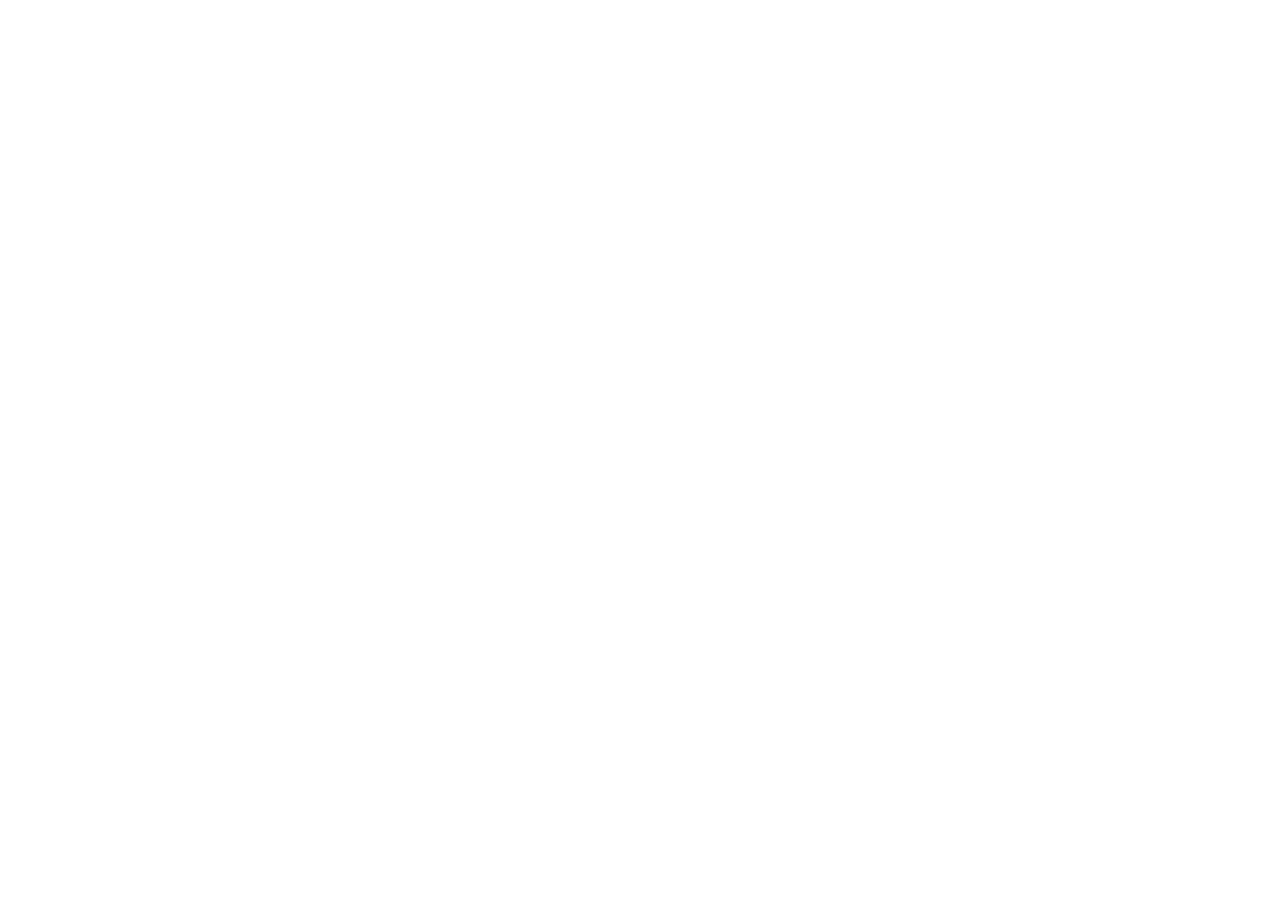
==== index.html @ b62aa58b "Initial commit" ====
<!DOCTYPE html>
<html lang="en">
<head>
    <meta charset="UTF-8">
    <meta name="viewport" content="width=device-width, initial-scale=1.0">
    <title>Document</title>
    <script type="module" src="./js/task-1.js"></script>
    <script type="module" src="./js/task-2.js"></script>
    <script type="module" src="./js/task-3.js"></script>
</head>
<body>
    
</body>
</html>
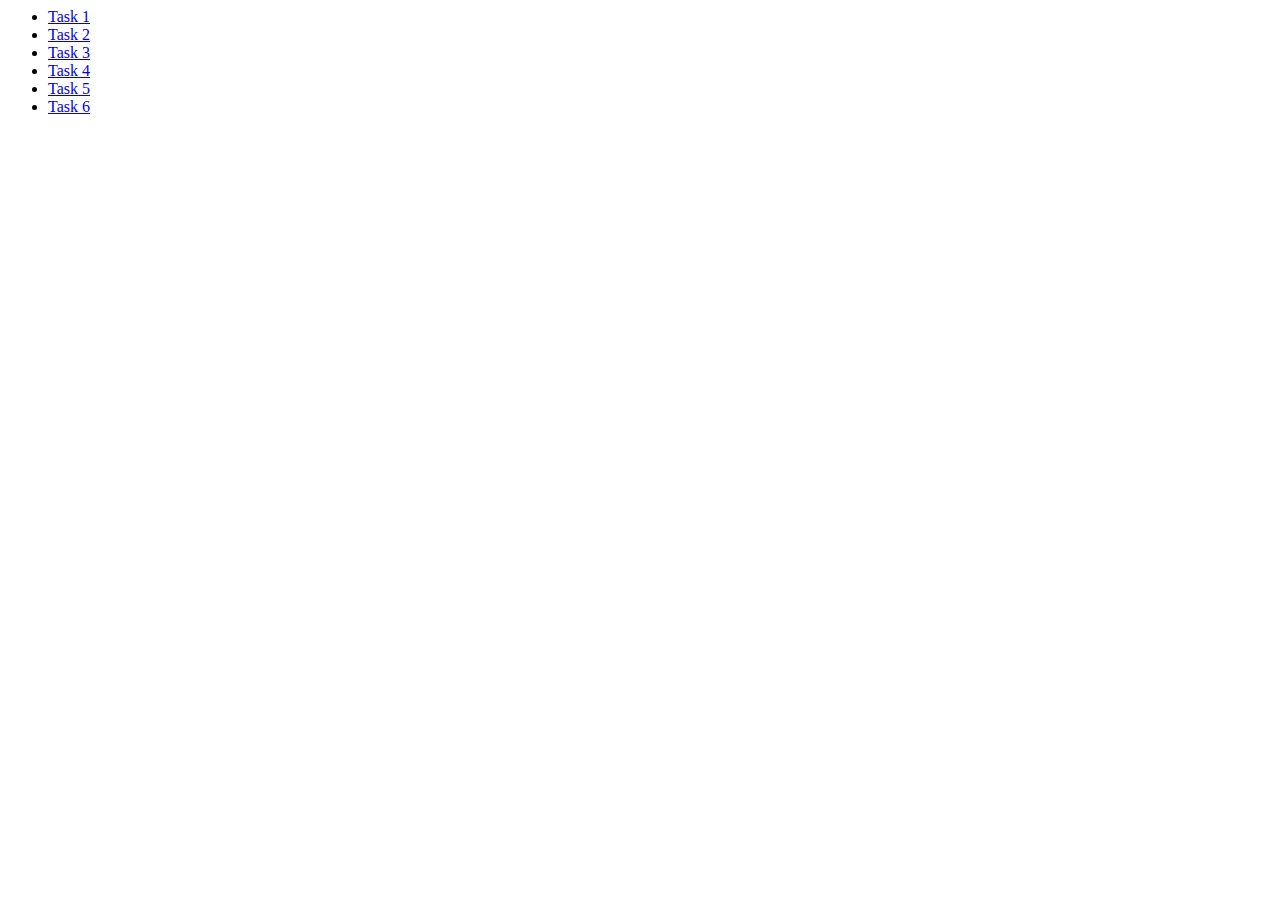
==== commit 232f67f7: "add css files, add html files, add js files" ====
--- a/index.html
+++ b/index.html
@@ -1,14 +1,19 @@
-<!DOCTYPE html>
-<html lang="en">
-<head>
+<html lang="en"><head>
     <meta charset="UTF-8">
+    <meta http-equiv="X-UA-Compatible" content="IE=edge">
     <meta name="viewport" content="width=device-width, initial-scale=1.0">
-    <title>Document</title>
-    <script type="module" src="./js/task-1.js"></script>
-    <script type="module" src="./js/task-2.js"></script>
-    <script type="module" src="./js/task-3.js"></script>
-</head>
-<body>
-    
-</body>
-</html>+    <title>Homework 7</title>
+    <link rel="stylesheet" href="./css/common.css">
+  </head>
+  <body>
+    <ul>
+      <li><a href="./task-1.html">Task 1</a></li>
+      <li><a href="./task-2.html">Task 2</a></li>
+      <li><a href="./task-3.html">Task 3</a></li>
+      <li><a href="./task-4.html">Task 4</a></li>
+      <li><a href="./task-5.html">Task 5</a></li>
+      <li><a href="./task-6.html">Task 6</a></li>
+    </ul>
+  
+
+</body></html>